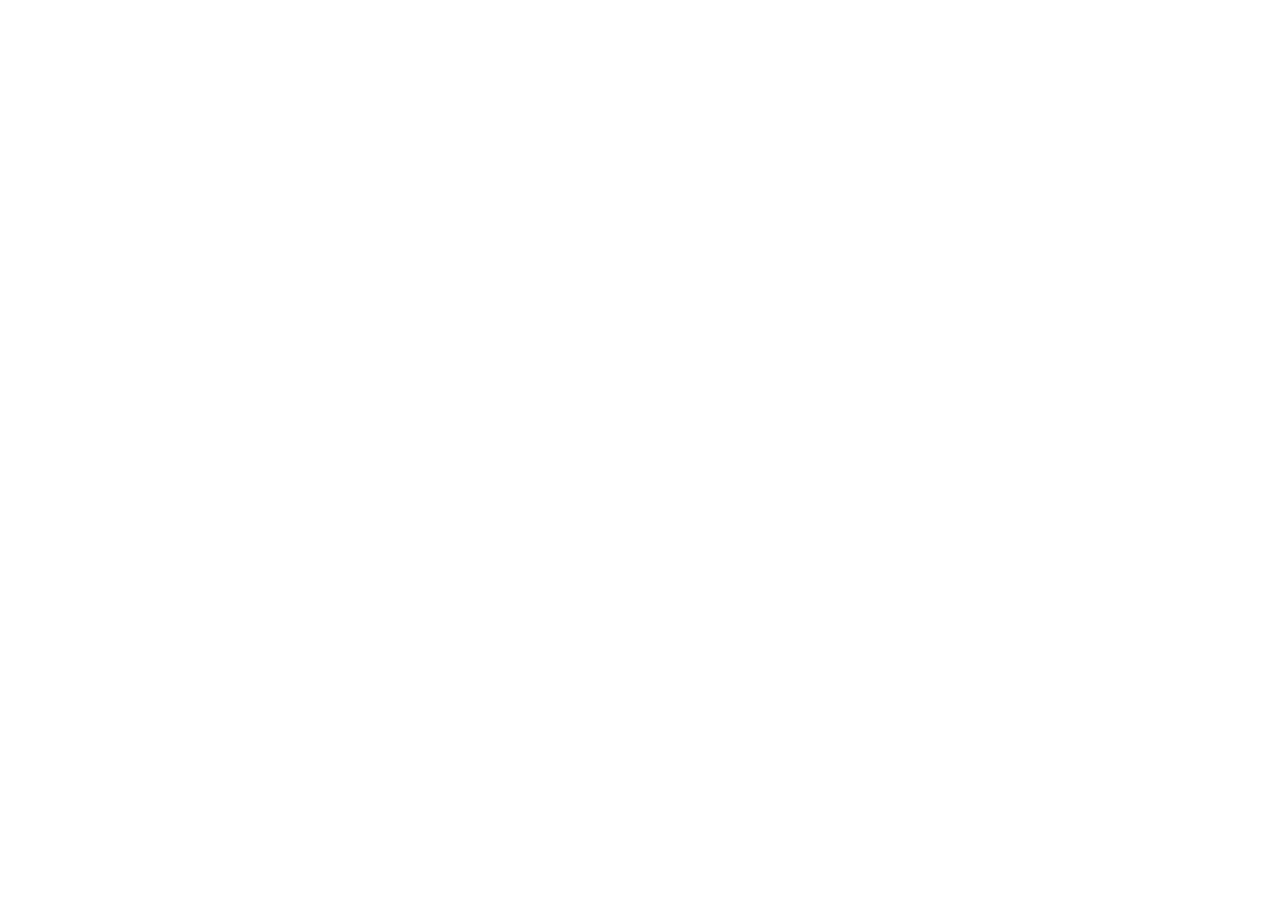
==== test.html @ dabb41c3 "mobile stats can be removed, and added number of sales... but, it appears that the green and red arr" ====
<!DOCTYPE html>
<html>
	<head>
		<meta charset="utf-8" />
		<title>Column and Line Chart with Google Charts - Example</title>
		<script
			type="text/javascript"
			src="https://www.gstatic.com/charts/loader.js"
		></script>
		<script type="text/javascript">
			google.charts.load("current", { packages: ["corechart"] });
			google.charts.setOnLoadCallback(drawChart);

			function drawChart() {
				var data = google.visualization.arrayToDataTable([
					["Month", "Sales", "Profit Margin"],
					["Jan", 1000, 25],
					["Feb", 2000, 20],
					["Mar", 3000, 15],
					["Apr", 2500, 10],
					["May", 1500, 5],
				]);

				var options = {
					title: "Sales and Profit Margin",
					hAxis: {
						title: "Month",
						titleTextStyle: { color: "#333" },
					},
					vAxis: { minValue: 0 },
					series: {
						0: { type: "bars" },
						1: {
							type: "line",
							targetAxisIndex: 1,
							format: "#'%'",
							tooltip: { format: "#,###%" },
						},
					},
					vAxes: {
						0: { title: "Sales" },
						1: {
							title: "Profit Margin",
							format: "#'%'",
							minValue: 0,
							maxValue: 1,
						},
					},
				};

				var chart = new google.visualization.ComboChart(
					document.getElementById("chart_div")
				);
				chart.draw(data, options);
			}
		</script>
	</head>
	<body>
		<div id="chart_div" style="width: 900px; height: 500px"></div>
	</body>
</html>
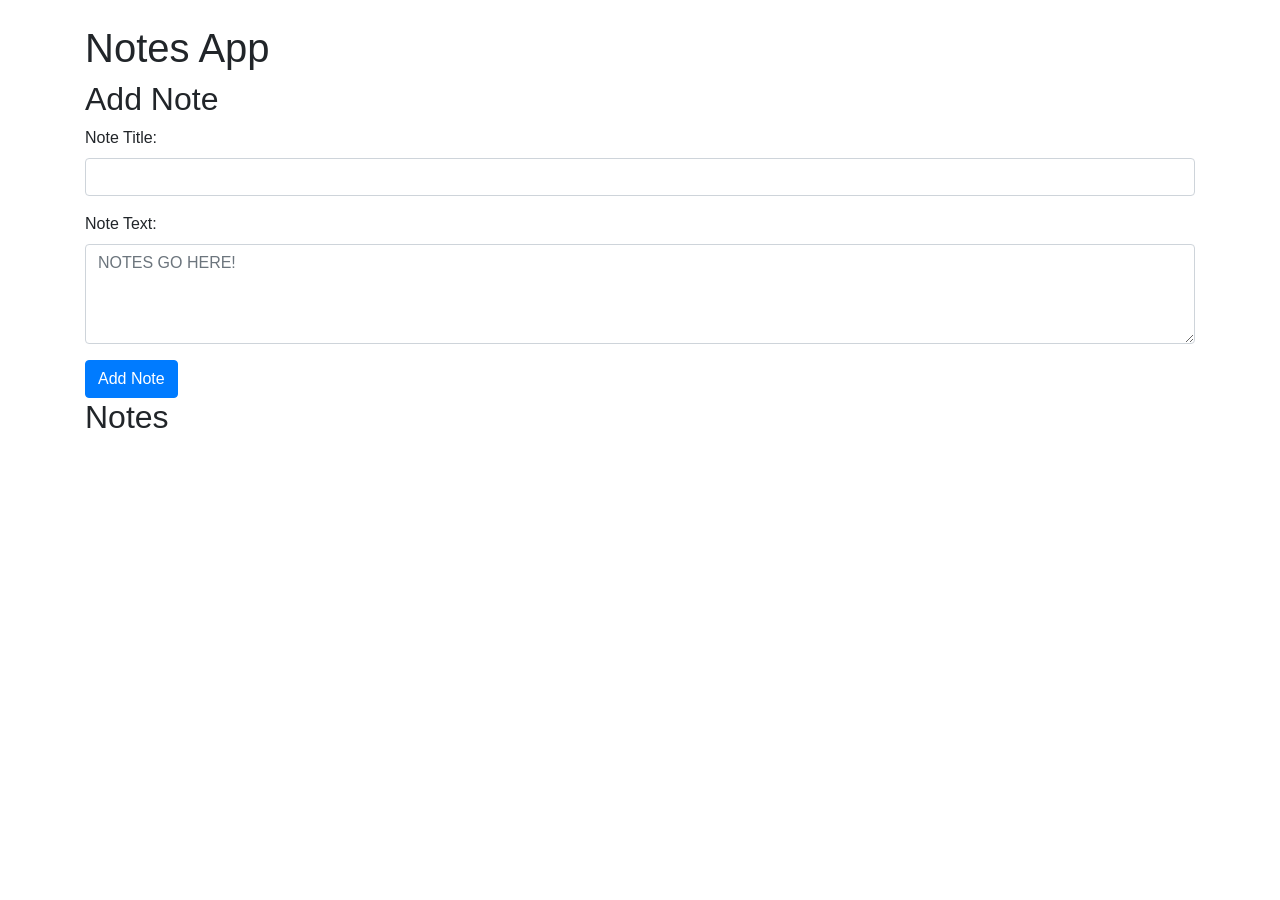
==== commit 664624c1: "finished work, ready to test" ====
--- a/test.html
+++ b/test.html
@@ -1,61 +1,46 @@
 <!DOCTYPE html>
 <html>
 	<head>
-		<meta charset="utf-8" />
-		<title>Column and Line Chart with Google Charts - Example</title>
-		<script
-			type="text/javascript"
-			src="https://www.gstatic.com/charts/loader.js"
-		></script>
-		<script type="text/javascript">
-			google.charts.load("current", { packages: ["corechart"] });
-			google.charts.setOnLoadCallback(drawChart);
-
-			function drawChart() {
-				var data = google.visualization.arrayToDataTable([
-					["Month", "Sales", "Profit Margin"],
-					["Jan", 1000, 25],
-					["Feb", 2000, 20],
-					["Mar", 3000, 15],
-					["Apr", 2500, 10],
-					["May", 1500, 5],
-				]);
-
-				var options = {
-					title: "Sales and Profit Margin",
-					hAxis: {
-						title: "Month",
-						titleTextStyle: { color: "#333" },
-					},
-					vAxis: { minValue: 0 },
-					series: {
-						0: { type: "bars" },
-						1: {
-							type: "line",
-							targetAxisIndex: 1,
-							format: "#'%'",
-							tooltip: { format: "#,###%" },
-						},
-					},
-					vAxes: {
-						0: { title: "Sales" },
-						1: {
-							title: "Profit Margin",
-							format: "#'%'",
-							minValue: 0,
-							maxValue: 1,
-						},
-					},
-				};
-
-				var chart = new google.visualization.ComboChart(
-					document.getElementById("chart_div")
-				);
-				chart.draw(data, options);
-			}
-		</script>
+		<title>Notes Management</title>
+		<link
+			rel="stylesheet"
+			href="https://stackpath.bootstrapcdn.com/bootstrap/4.5.2/css/bootstrap.min.css"
+		/>
 	</head>
 	<body>
-		<div id="chart_div" style="width: 900px; height: 500px"></div>
+		<div class="container mt-4">
+			<h1>Notes App</h1>
+
+			<!-- Section for inputting notes -->
+			<div id="noteInputSection">
+				<h2>Add Note</h2>
+				<div class="form-group">
+					<label for="noteTitle">Note Title:</label>
+					<input type="text" class="form-control" id="noteTitle" />
+				</div>
+				<div class="form-group">
+					<label for="noteText">Note Text:</label>
+
+					<textarea
+						class="form-control"
+						placeholder="NOTES GO HERE!"
+						id="noteText"
+						wrap="hard"
+						style="height: 100px"
+					></textarea>
+				</div>
+				<button class="btn btn-primary" id="addNoteBtn">
+					Add Note
+				</button>
+			</div>
+
+			<!-- Section for displaying notes -->
+			<div id="noteDisplaySection">
+				<h2>Notes</h2>
+				<div id="notesContainer"></div>
+			</div>
+		</div>
+
+		<script src="assets/notes.js"></script>
 	</body>
 </html>
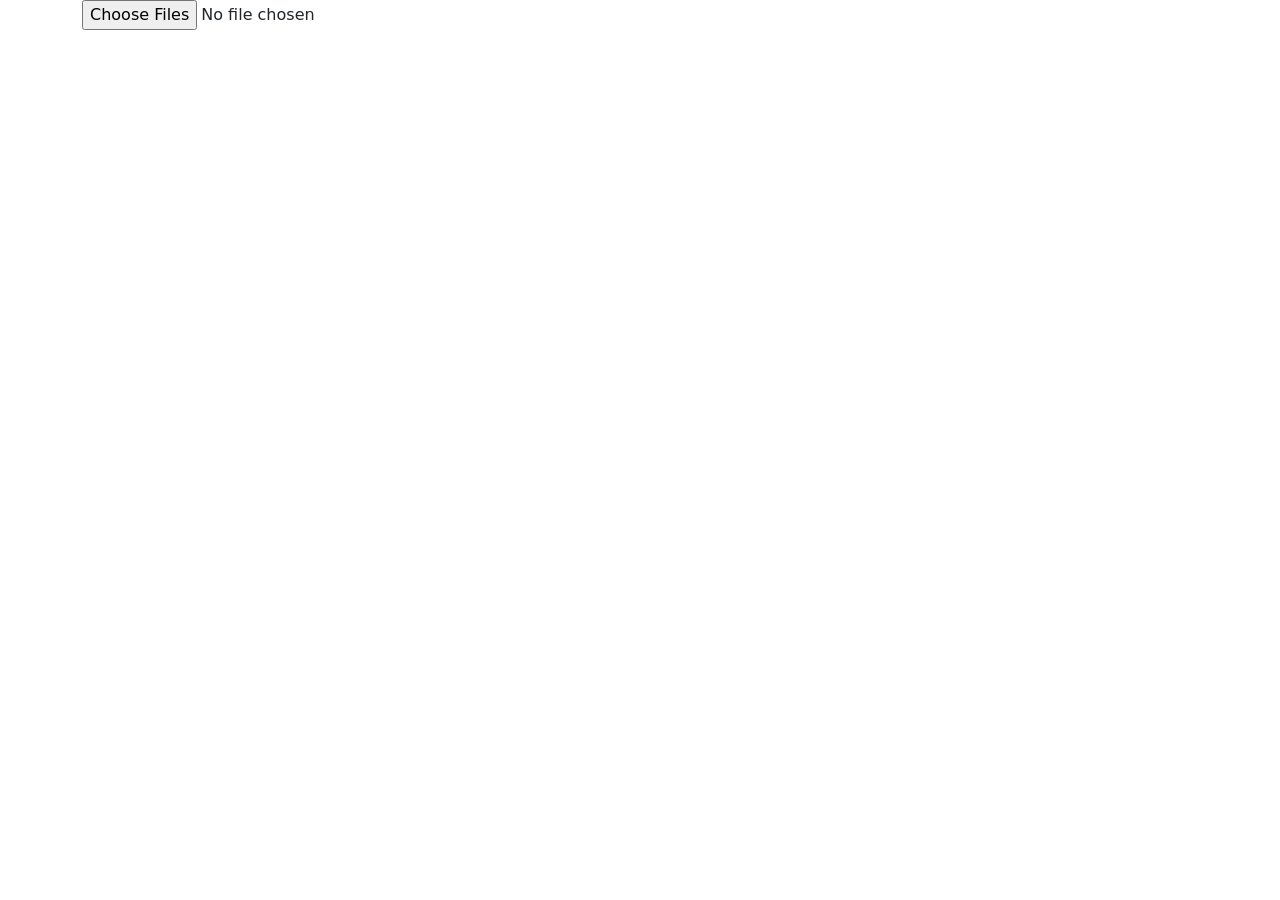
==== commit f677124a: "ONE image can be uploaded. the ability to add more is possible." ====
--- a/test.html
+++ b/test.html
@@ -1,46 +1,79 @@
 <!DOCTYPE html>
 <html>
 	<head>
-		<title>Notes Management</title>
+		<title>Image Uploader</title>
 		<link
 			rel="stylesheet"
-			href="https://stackpath.bootstrapcdn.com/bootstrap/4.5.2/css/bootstrap.min.css"
+			href="https://cdnjs.cloudflare.com/ajax/libs/bootstrap/5.5.0/css/bootstrap.min.css"
 		/>
+		<style>
+			.image-preview {
+				max-width: 100%;
+				height: auto;
+			}
+		</style>
+		<script src="https://cdnjs.cloudflare.com/ajax/libs/bootstrap/5.5.0/js/bootstrap.bundle.min.js"></script>
+		<script>
+			function handleFileSelect(event) {
+				var files = event.target.files;
+				var imageContainer = document.getElementById("image-container");
+				imageContainer.innerHTML = ""; // Clear previous content
+
+				for (var i = 0; i < files.length; i++) {
+					var file = files[i];
+					if (file.type.match("image/png")) {
+						var reader = new FileReader();
+						reader.onload = function (e) {
+							var imageElement = document.createElement("img");
+							imageElement.classList.add("image-preview");
+							imageElement.src = e.target.result;
+
+							var removeButton = document.createElement("button");
+							removeButton.classList.add(
+								"btn",
+								"btn-danger",
+								"btn-sm",
+								"my-2"
+							);
+							removeButton.textContent = "Remove";
+							removeButton.addEventListener("click", function () {
+								var imageContainerDiv = this.parentNode;
+								imageContainerDiv.remove();
+							});
+
+							var imageContainerDiv =
+								document.createElement("div");
+							imageContainerDiv.classList.add(
+								"col-6",
+								"col-md-4",
+								"col-lg-3",
+								"text-center"
+							);
+							imageContainerDiv.appendChild(imageElement);
+							imageContainerDiv.appendChild(removeButton);
+
+							imageContainer.appendChild(imageContainerDiv);
+						};
+						reader.readAsDataURL(file);
+					}
+				}
+			}
+		</script>
 	</head>
 	<body>
-		<div class="container mt-4">
-			<h1>Notes App</h1>
-
-			<!-- Section for inputting notes -->
-			<div id="noteInputSection">
-				<h2>Add Note</h2>
-				<div class="form-group">
-					<label for="noteTitle">Note Title:</label>
-					<input type="text" class="form-control" id="noteTitle" />
+		<div class="container">
+			<div class="row">
+				<div class="col-12">
+					<input
+						type="file"
+						id="file-input"
+						accept=".png"
+						multiple
+						onchange="handleFileSelect(event)"
+					/>
 				</div>
-				<div class="form-group">
-					<label for="noteText">Note Text:</label>
-
-					<textarea
-						class="form-control"
-						placeholder="NOTES GO HERE!"
-						id="noteText"
-						wrap="hard"
-						style="height: 100px"
-					></textarea>
-				</div>
-				<button class="btn btn-primary" id="addNoteBtn">
-					Add Note
-				</button>
 			</div>
-
-			<!-- Section for displaying notes -->
-			<div id="noteDisplaySection">
-				<h2>Notes</h2>
-				<div id="notesContainer"></div>
-			</div>
+			<div class="row" id="image-container"></div>
 		</div>
-
-		<script src="assets/notes.js"></script>
 	</body>
 </html>
